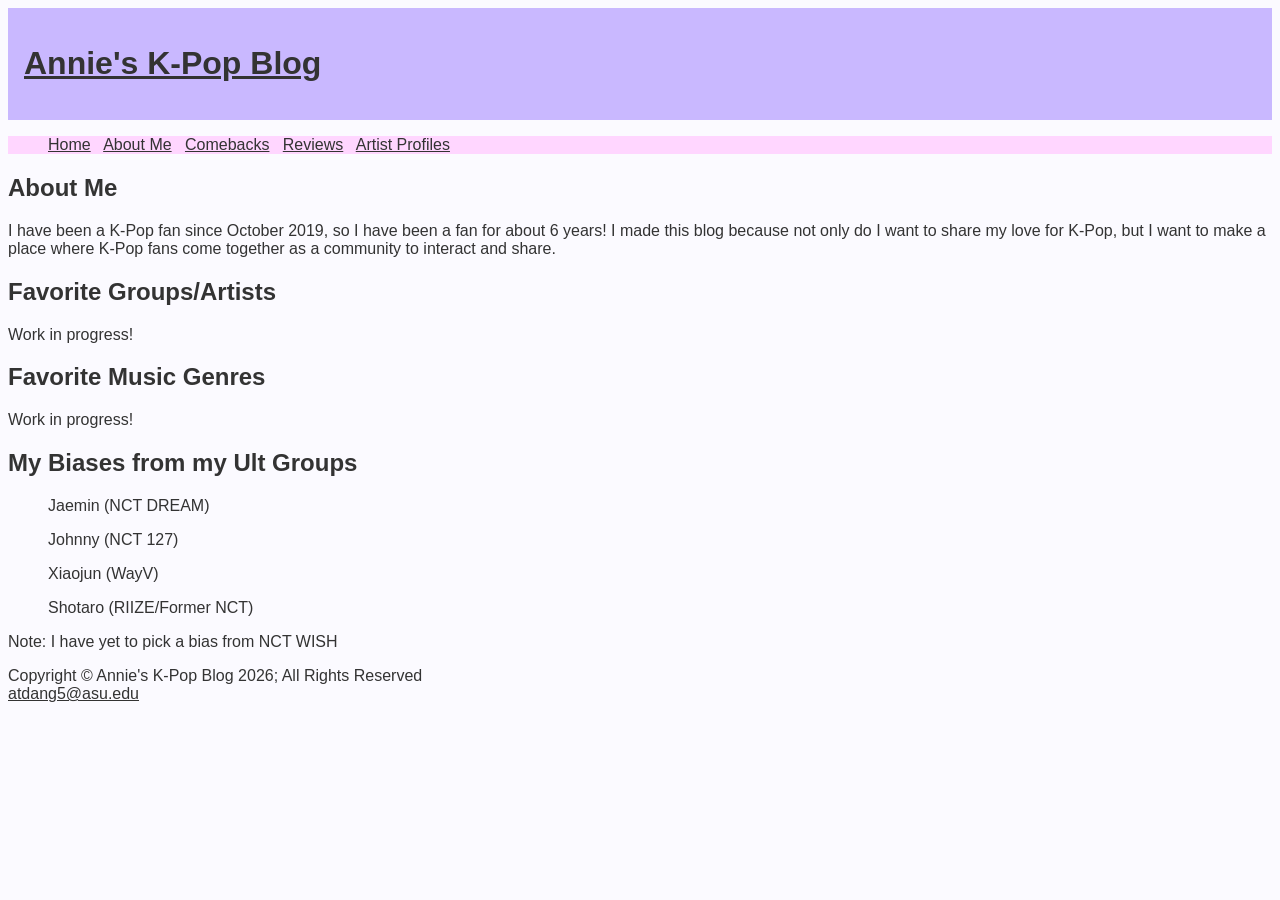
==== about.html @ 3aa57085 "Add files via upload" ====
<!DOCTYPE html>
<html lang="en">
    <head>
        <title>Annie's K-Pop Blog</title>
        <meta charset="utf-8">
        <link rel="stylesheet" href="kpop.css">
    </head>
    <body>
        <div element="root"></div>
        <header>
            <h1><a href="index.html">Annie's K-Pop Blog</a></h1>
        </header>
        <nav>
            <ul>
                <a href="index.html">Home</a> &nbsp;
                <a href="about.html">About Me</a> &nbsp;
                <a href="comebacks.html">Comebacks</a> &nbsp;
                <a href="reviews.html">Reviews</a> &nbsp;
                <a href="profiles.html">Artist Profiles</a>
            </ul>
        </nav>
        <main>
            <h2>About Me</h2>
            <p>
                I have been a K-Pop fan since October 2019, so I have been 
                a fan for about 6 years! I made this blog because not only do I 
                want to share my love for K-Pop, but I want to make a place where 
                K-Pop fans come together as a community to interact and share.
            </p>
            <h2>Favorite Groups/Artists</h2>
            <p>Work in progress!</p>
            <h2>Favorite Music Genres</h2>
            <p>Work in progress!</p>
            <h2>My Biases from my Ult Groups</h2>
            <p>
                <ul>Jaemin (NCT DREAM)</ul>
                <ul>Johnny (NCT 127)</ul>
                <ul>Xiaojun (WayV)</ul>
                <ul>Shotaro (RIIZE/Former NCT)</ul>
                Note: I have yet to pick a bias from NCT WISH
            </p>
        </main>
        <footer>
            Copyright &copy; Annie's K-Pop Blog 2026; All Rights Reserved <br>
            <a href="mailto:atdang5@asu.edu">atdang5@asu.edu</a>
        </footer>
    </body>
</html>
---- kpop.css ----
* { 
    box-sizing: border-box;
}
body {
    background-color: #fbfaff;
    color: #333333;
    font-family: 'Inter', Tahoma, Geneva, sans-serif;
}
header {
    background-color: #c9b8ff;
    padding: 1rem;
}
nav {
    background-color: #ffd6ff;
}
a {
    color: #333333;
}
table {
    border: 2px solid #3399CC;
    border-collapse: collapse;
}
td, th {
    padding: .5em;
    border: 2px solid #3399CC;
}
td {
    text-align: center;
}
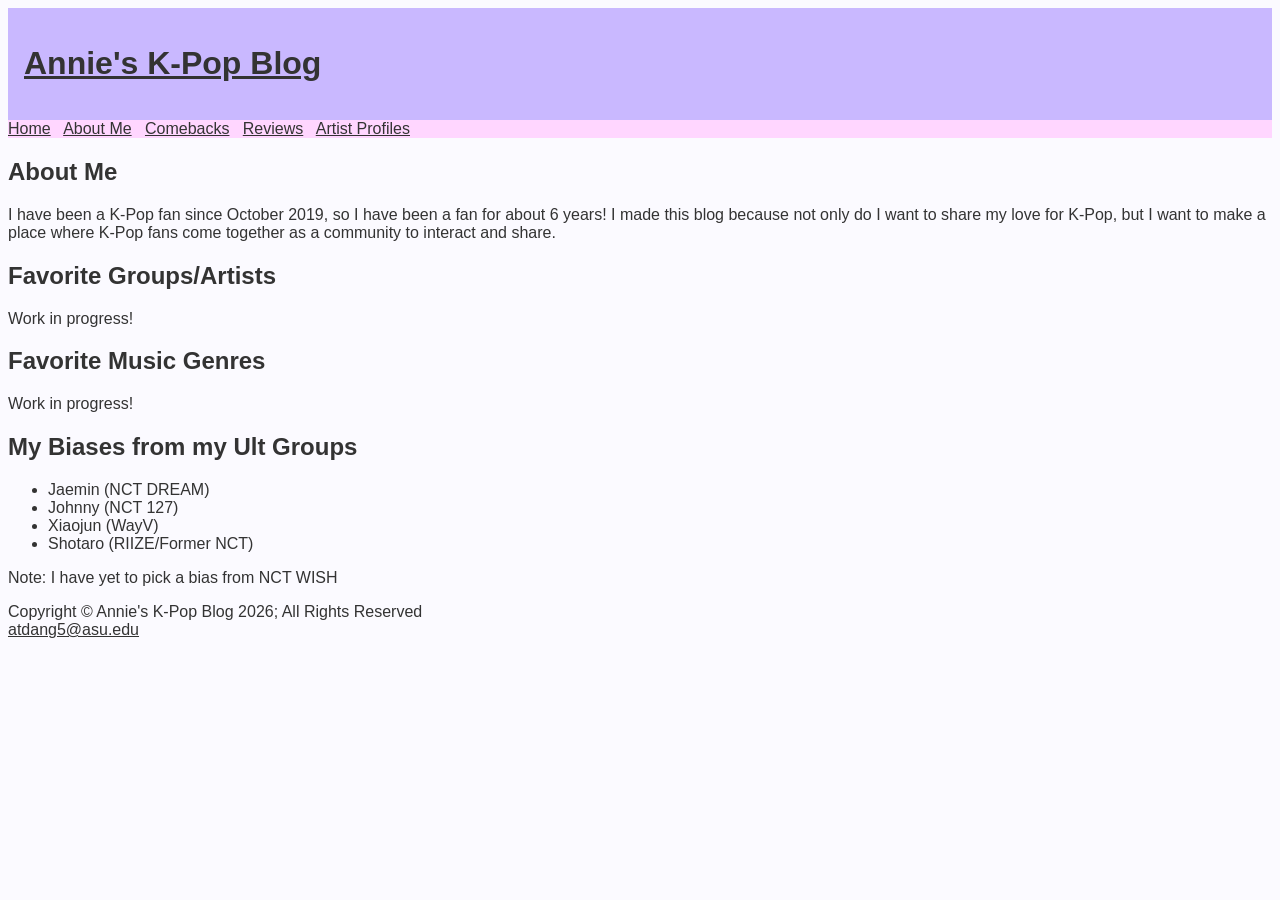
==== commit a9c1f29e: "Add files via upload" ====
--- a/about.html
+++ b/about.html
@@ -6,18 +6,16 @@
         <link rel="stylesheet" href="kpop.css">
     </head>
     <body>
-        <div element="root"></div>
+        <div id="root"></div>
         <header>
             <h1><a href="index.html">Annie's K-Pop Blog</a></h1>
         </header>
         <nav>
-            <ul>
-                <a href="index.html">Home</a> &nbsp;
-                <a href="about.html">About Me</a> &nbsp;
-                <a href="comebacks.html">Comebacks</a> &nbsp;
-                <a href="reviews.html">Reviews</a> &nbsp;
-                <a href="profiles.html">Artist Profiles</a>
-            </ul>
+            <a href="index.html">Home</a> &nbsp;
+            <a href="about.html">About Me</a> &nbsp;
+            <a href="comebacks.html">Comebacks</a> &nbsp;
+            <a href="reviews.html">Reviews</a> &nbsp;
+            <a href="profiles.html">Artist Profiles</a>
         </nav>
         <main>
             <h2>About Me</h2>
@@ -33,10 +31,12 @@
             <p>Work in progress!</p>
             <h2>My Biases from my Ult Groups</h2>
             <p>
-                <ul>Jaemin (NCT DREAM)</ul>
-                <ul>Johnny (NCT 127)</ul>
-                <ul>Xiaojun (WayV)</ul>
-                <ul>Shotaro (RIIZE/Former NCT)</ul>
+                <ul>
+                    <li>Jaemin (NCT DREAM)</li>
+                    <li>Johnny (NCT 127)</li>
+                    <li>Xiaojun (WayV)</li>
+                    <li>Shotaro (RIIZE/Former NCT)</li>
+                </ul>
                 Note: I have yet to pick a bias from NCT WISH
             </p>
         </main>
--- a/kpop.css
+++ b/kpop.css
@@ -26,4 +26,8 @@
 }
 td {
     text-align: center;
+}
+fieldset {
+    border: 2px solid #a633cc;
+    padding: 1em;
 }
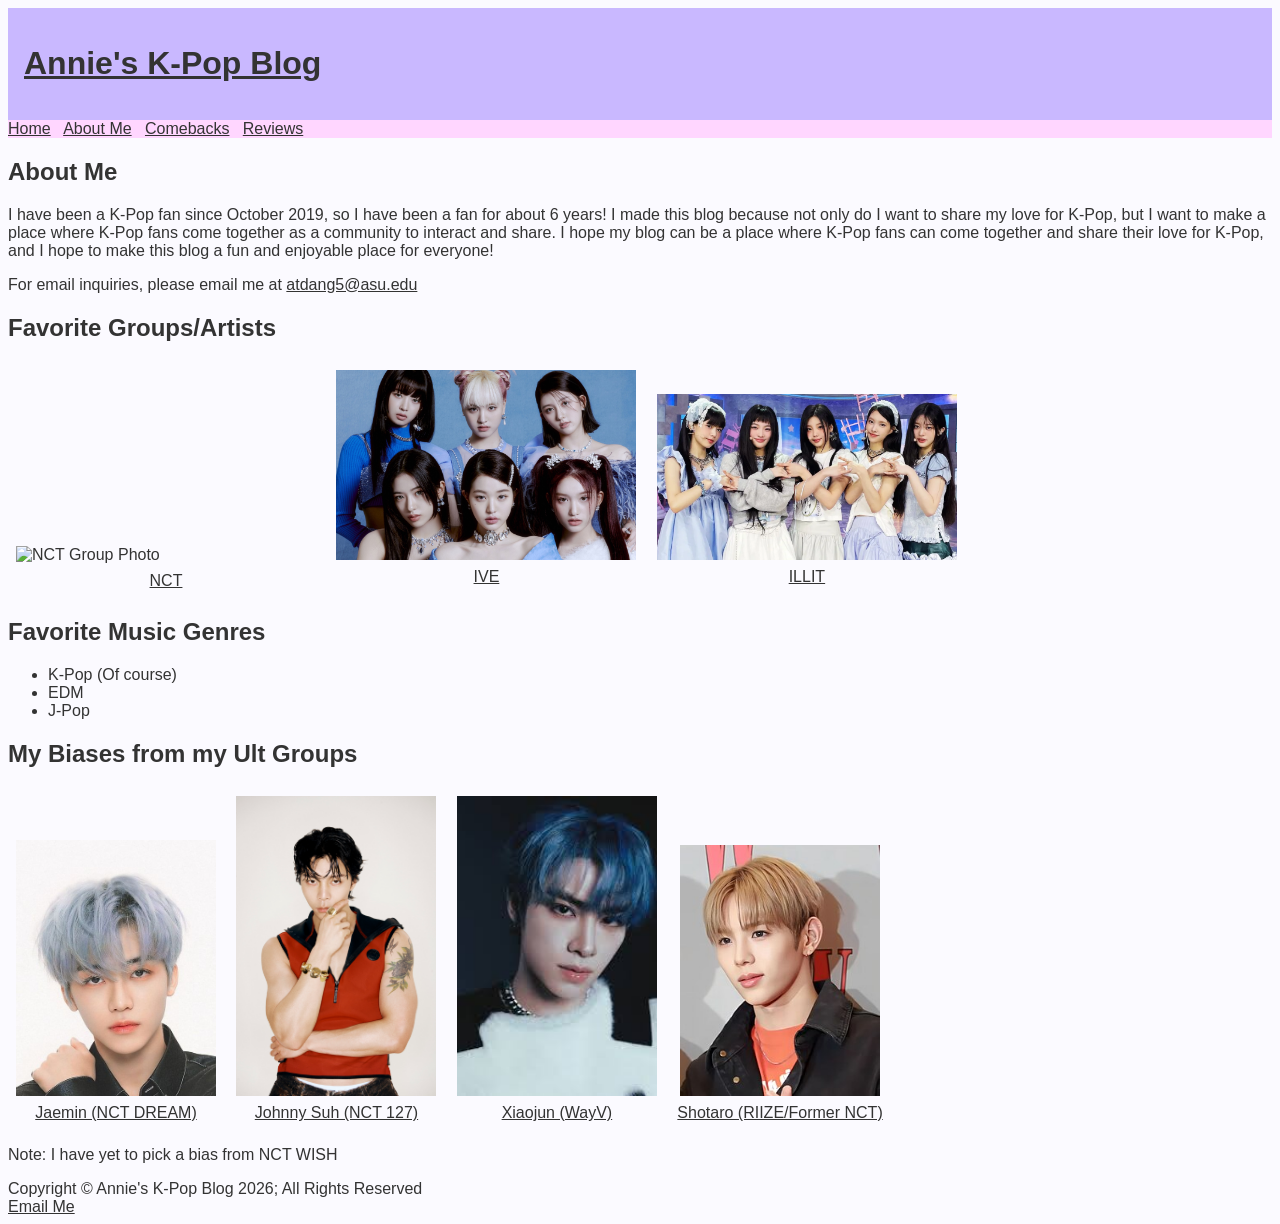
==== commit 4c6296cb: "Add files via upload" ====
--- a/about.html
+++ b/about.html
@@ -3,6 +3,7 @@
     <head>
         <title>Annie's K-Pop Blog</title>
         <meta charset="utf-8">
+        <meta name="description" content="The About Me Page is all about me and my journey as a K-Pop fan!">
         <link rel="stylesheet" href="kpop.css">
     </head>
     <body>
@@ -15,7 +16,6 @@
             <a href="about.html">About Me</a> &nbsp;
             <a href="comebacks.html">Comebacks</a> &nbsp;
             <a href="reviews.html">Reviews</a> &nbsp;
-            <a href="profiles.html">Artist Profiles</a>
         </nav>
         <main>
             <h2>About Me</h2>
@@ -23,26 +23,56 @@
                 I have been a K-Pop fan since October 2019, so I have been 
                 a fan for about 6 years! I made this blog because not only do I 
                 want to share my love for K-Pop, but I want to make a place where 
-                K-Pop fans come together as a community to interact and share.
+                K-Pop fans come together as a community to interact and share. I hope 
+                my blog can be a place where K-Pop fans can come together and share their 
+                love for K-Pop, and I hope to make this blog a fun and enjoyable place for everyone!
+            </p>
+            <p>
+                For email inquiries, please email me at <a href="mailto:atdang5@asu.edu">atdang5@asu.edu</a>
             </p>
             <h2>Favorite Groups/Artists</h2>
-            <p>Work in progress!</p>
+            <div class="featured-card">
+                <img src="NCT_going_to_a_Music_Bank_recording_in_April_2018_01.png" alt="NCT Group Photo" width="300">
+                <a href="https://en.wikipedia.org/wiki/NCT_(group)">NCT</a>
+            </div>
+            <div class="featured-card">
+                <img src="ive.jpg" alt="IVE Group Photo" width="300">
+                <a href="https://en.wikipedia.org/wiki/IVE_(group)">IVE</a>
+            </div>
+            <div class="featured-card">
+                <img src="illit-7001386205125360223107.jpg" alt="ILLIT Group Photo" width="300">
+                <a href="https://en.wikipedia.org/wiki/ILLIT">ILLIT</a>
+            </div>
             <h2>Favorite Music Genres</h2>
-            <p>Work in progress!</p>
+                <ul>
+                    <li>K-Pop (Of course)</li>
+                    <li>EDM</li>
+                    <li>J-Pop</li>
+                </ul>
             <h2>My Biases from my Ult Groups</h2>
+            <div class="featured-card">
+                <img src="nctjaemin.jpg" alt="Jaemin from NCT" width="200">
+                <a href="https://kprofiles.com/jaemin-nct-profile/">Jaemin (NCT DREAM)</a>
+            </div>
+            <div class="featured-card">
+                <img src="Interview_March-2025_Acne-Studios-X-Johnny-Suh_1_web-scaled.jpg" alt="Johnny Suh" width="200">
+                <a href="https://kprofiles.com/johnny-nct-profile-facts/">Johnny Suh (NCT 127)</a>
+            </div>
+            <div class="featured-card">
+                <img src="nctxiaojun.jpg" alt="Xiaojun from NCT" width="200">
+                <a href="https://kprofiles.com/xiao-jun-wayv-profile-facts/">Xiaojun (WayV)</a>
+            </div>
+            <div class="featured-card">
+                <img src="20231124_Osaki_Shotaro_(Riize).jpg" alt="Shotaro Osaki (Riize)" width="200">
+                <a href="https://kprofiles.com/shotaro-nct-profile-facts/">Shotaro (RIIZE/Former NCT)</a>
+            </div>
             <p>
-                <ul>
-                    <li>Jaemin (NCT DREAM)</li>
-                    <li>Johnny (NCT 127)</li>
-                    <li>Xiaojun (WayV)</li>
-                    <li>Shotaro (RIIZE/Former NCT)</li>
-                </ul>
                 Note: I have yet to pick a bias from NCT WISH
             </p>
         </main>
         <footer>
             Copyright &copy; Annie's K-Pop Blog 2026; All Rights Reserved <br>
-            <a href="mailto:atdang5@asu.edu">atdang5@asu.edu</a>
+            <a href="mailto:atdang5@asu.edu">Email Me</a>
         </footer>
     </body>
 </html>
--- a/kpop.css
+++ b/kpop.css
@@ -27,7 +27,55 @@
 td {
     text-align: center;
 }
-fieldset {
-    border: 2px solid #a633cc;
-    padding: 1em;
+.main-wrapper {
+    display: flex;
+    flex-direction: column;
+}
+.content-row {
+    display: flex;
+    flex-direction: row;
+    align-items: flex-start;
+    gap: 2rem;
+}
+.featured-section {
+    flex: 1;
+}
+.featured-card {
+    display: inline-flex;
+    flex-direction: column;
+    align-items: center;
+    gap: 0.5rem;
+    margin: 0.5rem;
+}
+.form-container {
+    background-color: #c9b8ff;
+    padding: 1rem;
+    margin: 1rem 0 auto;
+    width: 200px;
+    border: 1px solid #3399CC;
+    border-radius: 10px;
+    box-shadow: 0px 8px rgba(0, 0, 0, 0.1);
+}
+.form-group {
+    margin-bottom: 1rem;
+}
+.form-container h2 {
+    text-align: center;
+    margin-bottom: 1rem;
+    font-size: larger;
+}
+button {
+    background-color: #3399CC;
+    color: white;
+    border: none;
+    padding: 0.5rem 1rem;
+    cursor: pointer;
+    border-radius: 5px;
+}
+.release-card {
+    display: inline-flex;
+    flex-direction: column;
+    align-items: center;
+    gap: 0.5rem;
+    margin: 0.5rem;
 }
